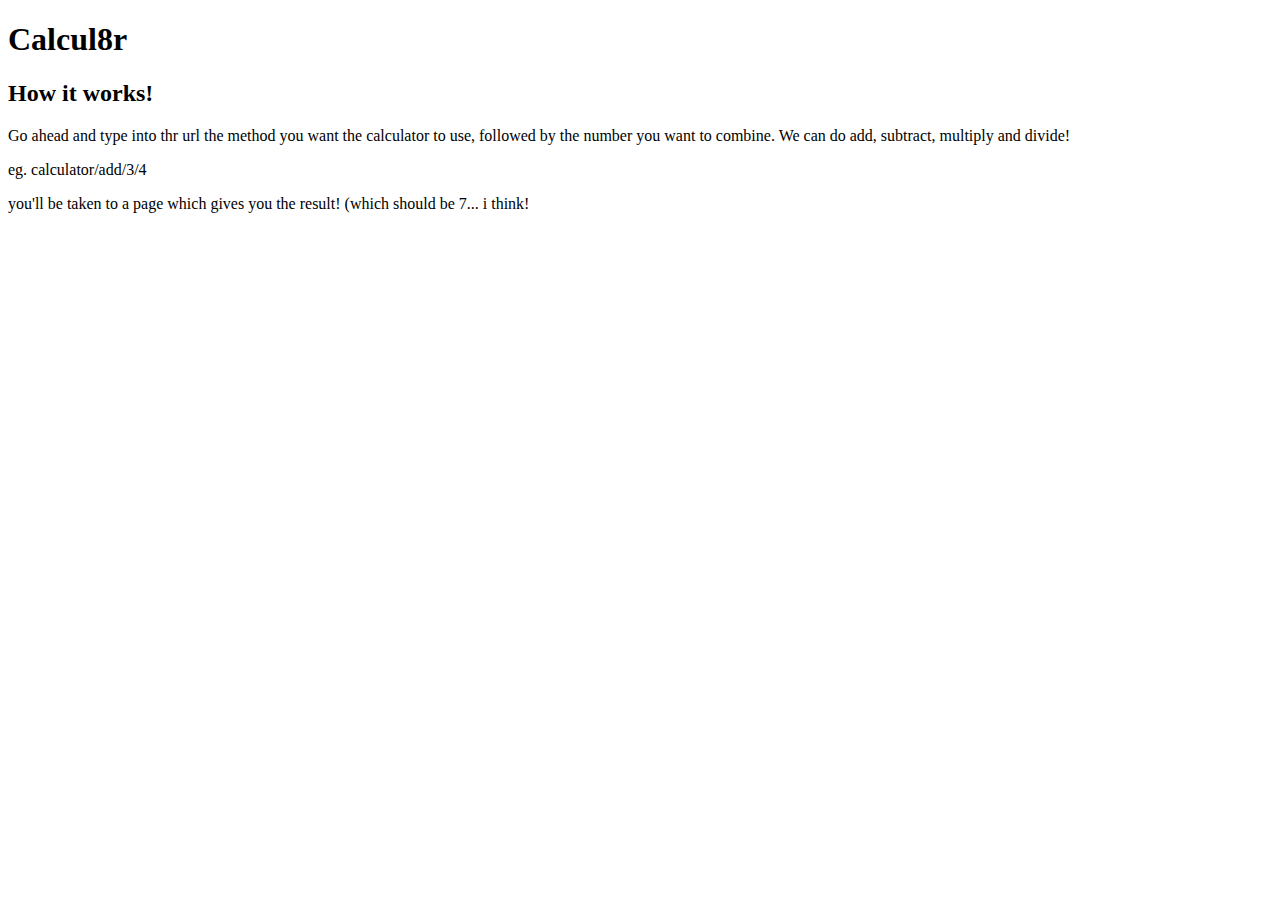
==== templates/index.html @ 05be40a4 "a functioning calulator that is a wee bit drab" ====
<!DOCTYPE html>
<html lang="en">
<head>
    <meta charset="UTF-8">
    <meta http-equiv="X-UA-Compatible" content="IE=edge">
    <meta name="viewport" content="width=device-width, initial-scale=1.0">
    <title>Calculator</title>
</head>
<body>
    <h1>Calcul8r</h1>

    <h2>How it works!</h2>
    <p>Go ahead and type into thr url the method you want the calculator to use, followed by the number you want to combine. We can do add, subtract, multiply and divide!</p>
    <p>eg. calculator/add/3/4</p>
    <p>you'll be taken to a page which gives you the result! (which should be 7... i think!</p>
</body>
</html>
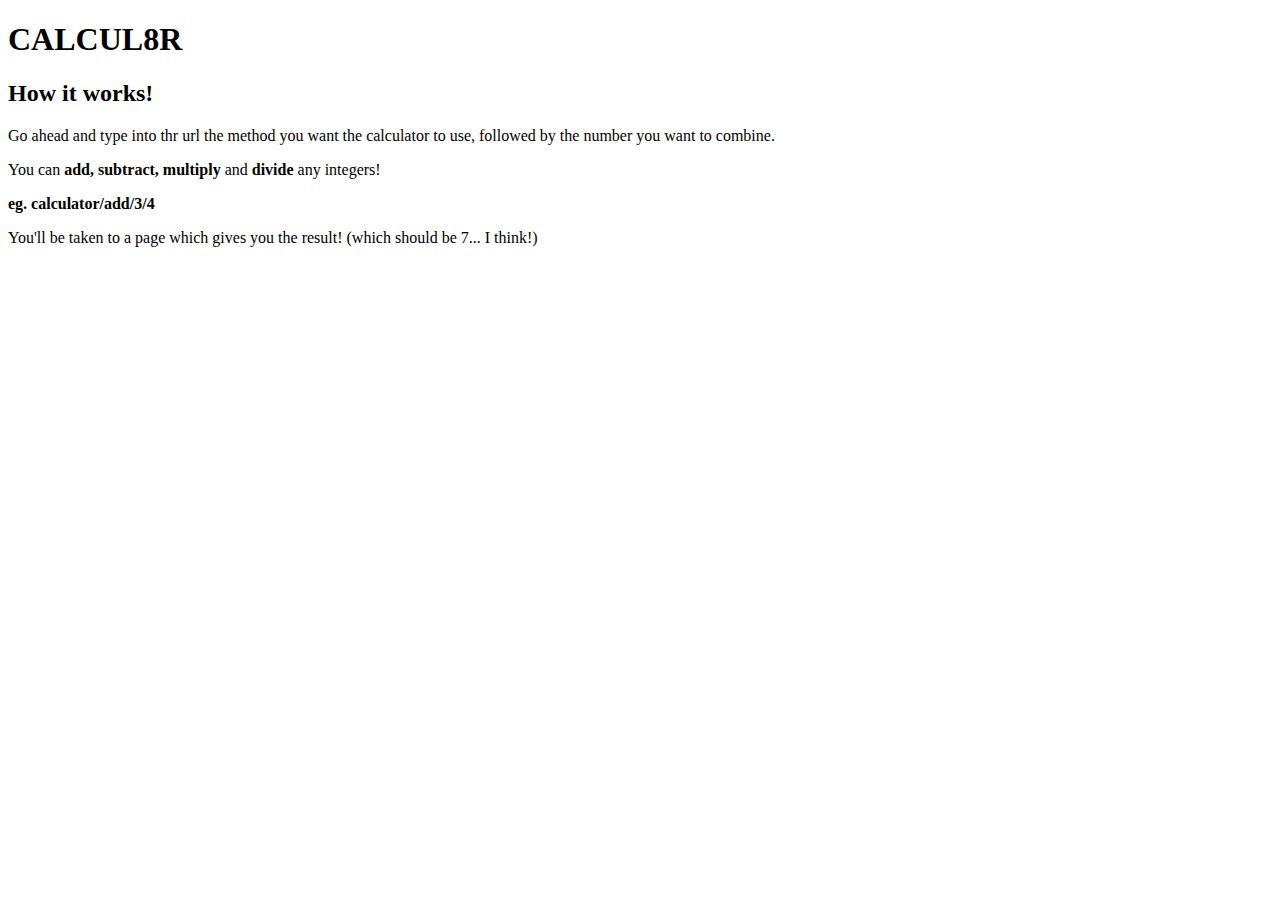
==== commit b1cb426f: "working on result page font size problem, no solve" ====
--- a/templates/index.html
+++ b/templates/index.html
@@ -4,14 +4,24 @@
     <meta charset="UTF-8">
     <meta http-equiv="X-UA-Compatible" content="IE=edge">
     <meta name="viewport" content="width=device-width, initial-scale=1.0">
+    <link rel="stylesheet" href="{{ url_for('static', filename='style.css') }}">
+    <link rel="preconnect" href="https://fonts.googleapis.com">
+    <link rel="preconnect" href="https://fonts.gstatic.com" crossorigin>
+    <link href="https://fonts.googleapis.com/css2?family=Oswald&display=swap" rel="stylesheet">
     <title>Calculator</title>
 </head>
 <body>
-    <h1>Calcul8r</h1>
-
-    <h2>How it works!</h2>
-    <p>Go ahead and type into thr url the method you want the calculator to use, followed by the number you want to combine. We can do add, subtract, multiply and divide!</p>
-    <p>eg. calculator/add/3/4</p>
-    <p>you'll be taken to a page which gives you the result! (which should be 7... i think!</p>
+    <header>
+        <h1>CALCUL<b>8</b>R</h1>    
+    </header>
+    
+    <section class="how-to">
+        <h2>How it works!</h2>
+        <p>Go ahead and type into thr url the method you want the calculator to use, followed by the number you want to combine. </p>
+        <p>You can <b>add, subtract, multiply</b> and <b>divide</b> any integers!</p>
+        <p><b>eg. calculator/add/3/4</b> </p>
+        <p>You'll be taken to a page which gives you the result! (which should be 7... I think!)</p>    
+    </section>
+    
 </body>
 </html>